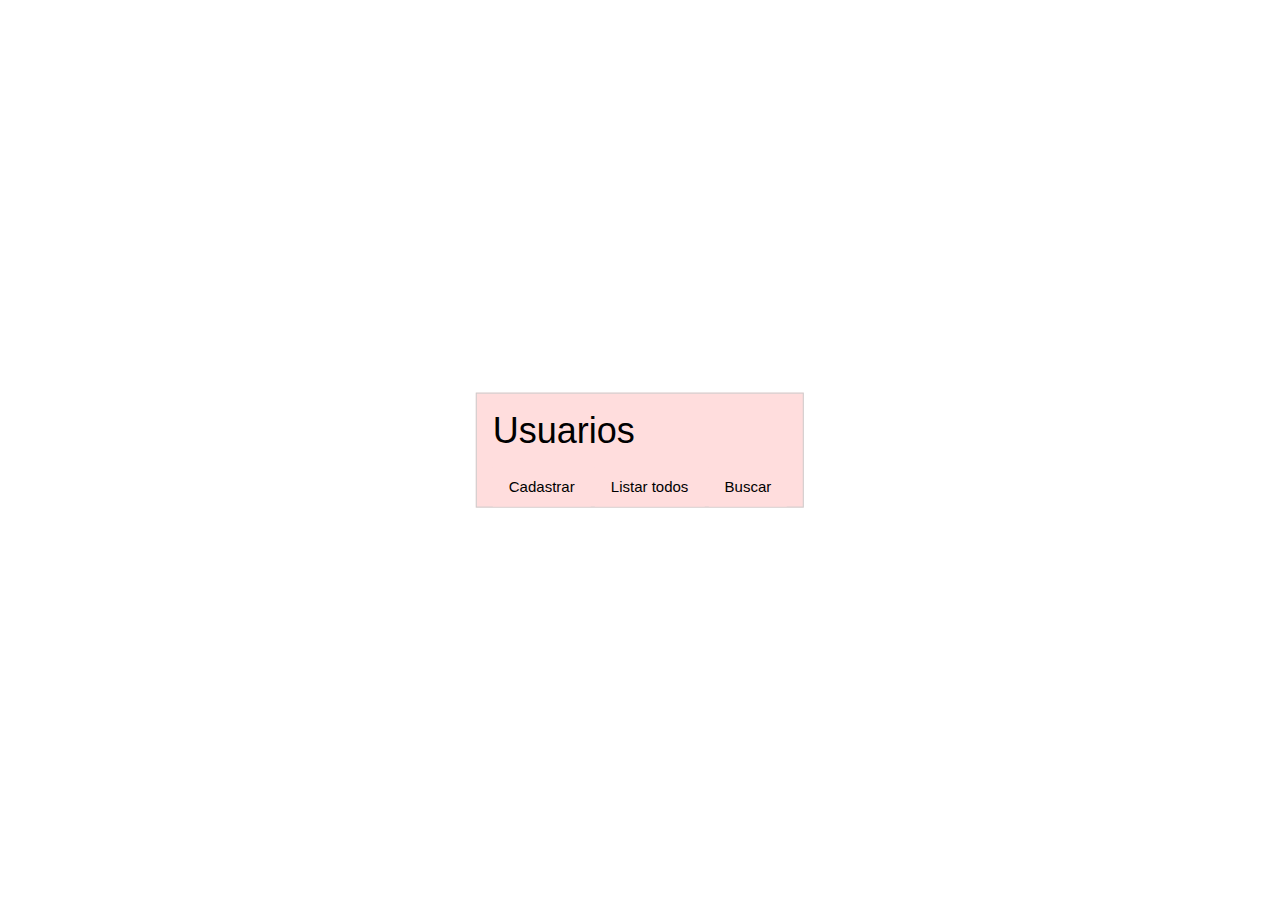
==== index.html @ 574ad3c2 "p1" ====
<!DOCTYPE html>
<html lang="pt_BR">
<head>
    <meta charset="UTF-8">
    <meta name="viewport" content="width=device-width, initial-scale=1.0">
    <title>Formulário de Usuário</title>
    <link rel="stylesheet" href="css/w3.css">
</head>
<body>
    <div class="w3-display-middle">
        
        <div class="w3-panel w3-pale-red w3-border">
            <h1>Usuarios</h1>
            <a href="criaruser.html" class="w3-btn">Cadastrar</a>
            <a href="todosusers.html" class="w3-btn">Listar todos</a>
            <a href="buscaruser.html" class="w3-btn">Buscar</a>
        </div>
    </div>
    <script>
        window.onload = function() {
            fetch('/backend/token')
                .then(response => response.json())
                .then(data => localStorage.setItem('token', data.token));
        }
        
    </script>
</body>
</html>
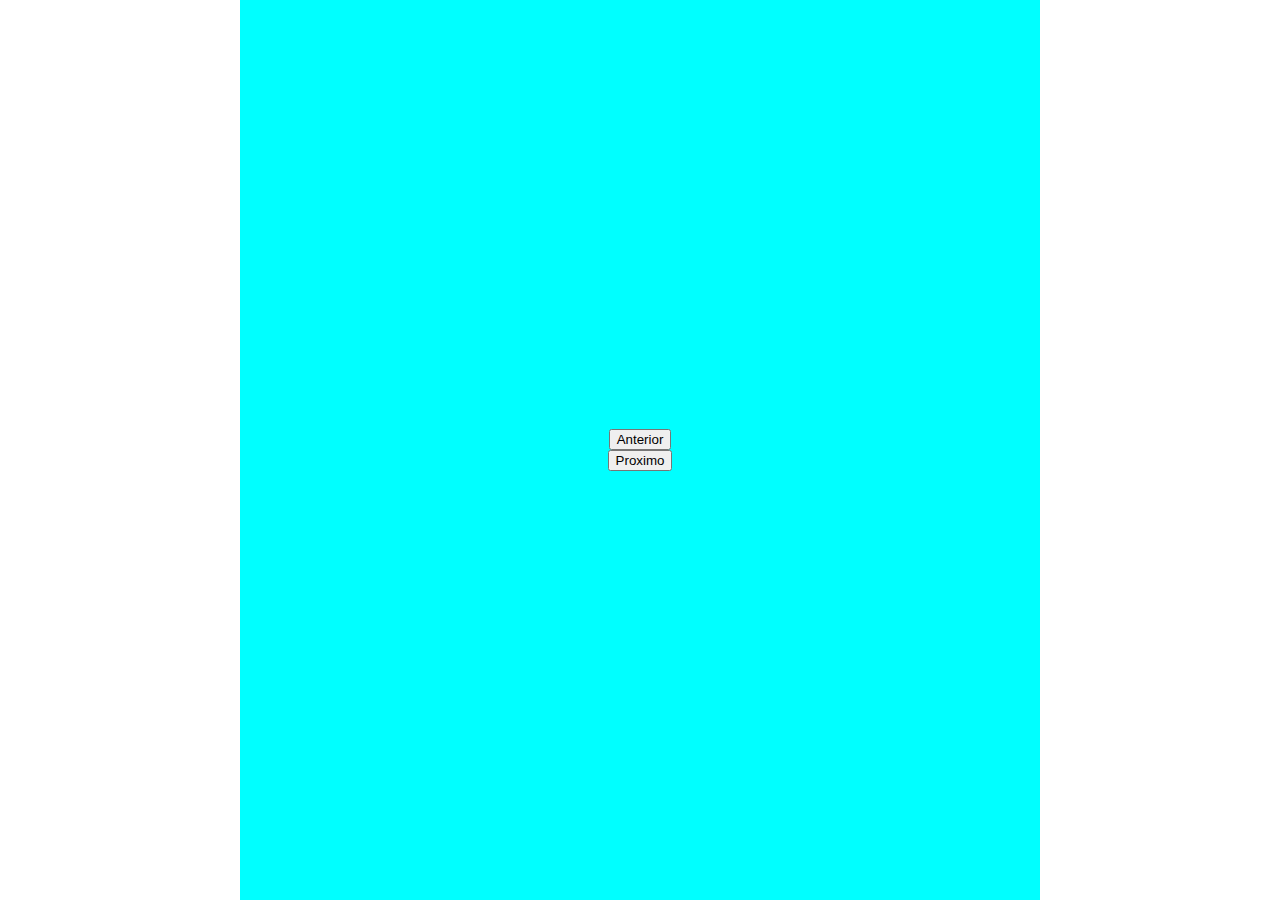
==== commit 33fc5126: "pokemon" ====
--- a/index.html
+++ b/index.html
@@ -1,28 +1,19 @@
 <!DOCTYPE html>
-<html lang="pt_BR">
+<html lang="en">
 <head>
     <meta charset="UTF-8">
     <meta name="viewport" content="width=device-width, initial-scale=1.0">
-    <title>Formulário de Usuário</title>
-    <link rel="stylesheet" href="css/w3.css">
+    <link rel="stylesheet" href="index.css">
+    <title>Pokemon</title>
 </head>
 <body>
-    <div class="w3-display-middle">
+   <div class="container">
+    <div class="pokemon" id="pokemon">
         
-        <div class="w3-panel w3-pale-red w3-border">
-            <h1>Usuarios</h1>
-            <a href="criaruser.html" class="w3-btn">Cadastrar</a>
-            <a href="todosusers.html" class="w3-btn">Listar todos</a>
-            <a href="buscaruser.html" class="w3-btn">Buscar</a>
-        </div>
     </div>
-    <script>
-        window.onload = function() {
-            fetch('/backend/token')
-                .then(response => response.json())
-                .then(data => localStorage.setItem('token', data.token));
-        }
-        
-    </script>
+    <button onclick="anterior()">Anterior</button>
+    <button onclick="proximo()">Proximo</button>
+   </div> 
 </body>
 </html>
+<script src="index.js"></script>--- a/index.css
+++ b/index.css
@@ -0,0 +1,24 @@
+body {
+    margin:0; 
+    padding:0;
+}
+
+.container{
+    display:flex;
+    flex-direction:column;
+    justify-content: center;
+    align-items: center;
+    background-color: aqua;
+    max-width: 800px;
+    margin: 0 auto;
+    height: 100vh;
+
+}
+
+.pokemon{
+    display:flex;
+    flex-direction: column ;
+    justify-content: center; 
+    align-items: center;
+    margin: top 20px; 
+}